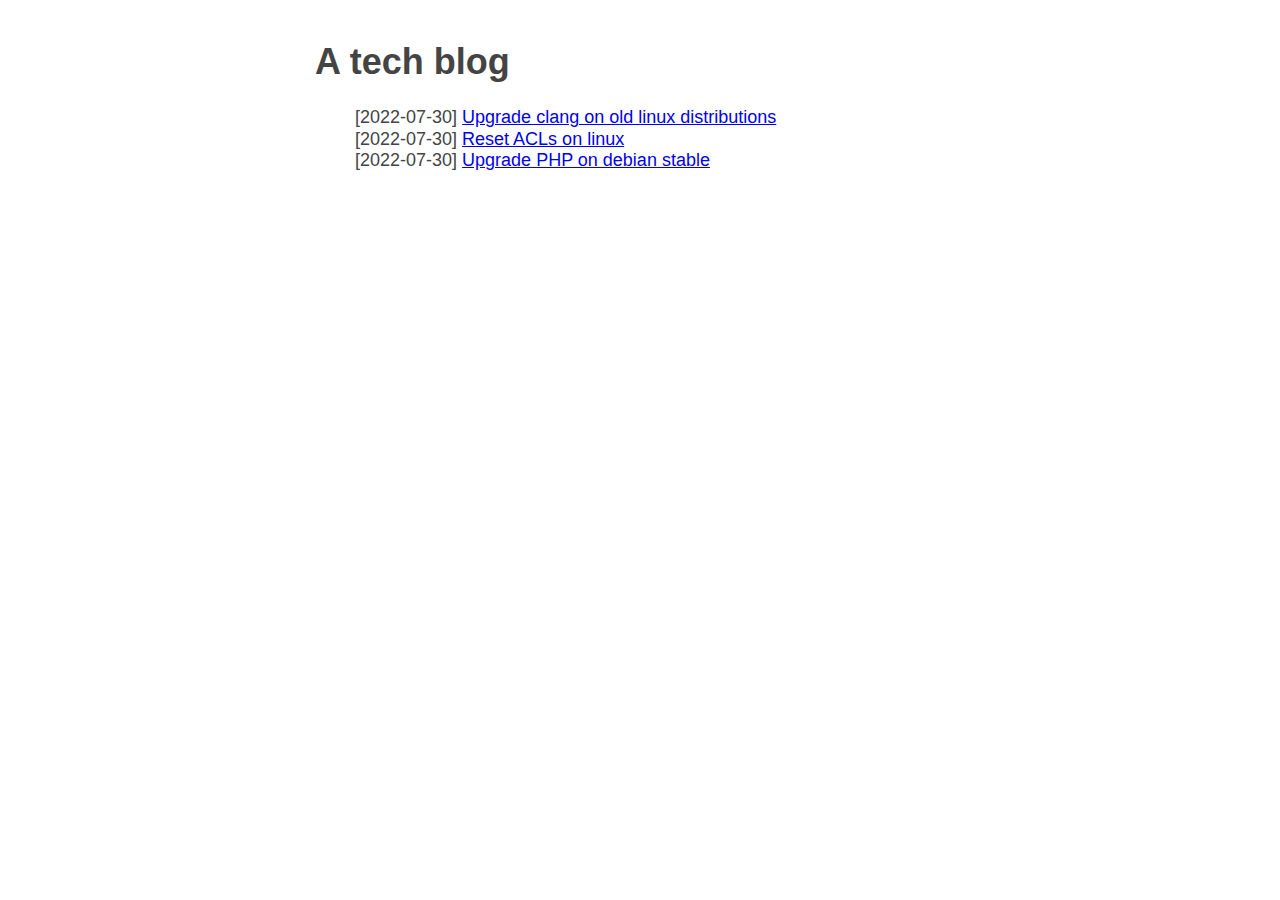
==== docs/index.html @ 2fc4c918 "Set output dir to /docs" ====
<!DOCTYPE html>
<html>
<head>
  <meta charset="utf-8">
  <meta name="viewport" content="width=device-width, initial-scale=1">
  <title>A tech blog</title>
  <link href="css/main.css" rel="stylesheet">
</head>
<body>
  <h1>A tech blog</h1>
  <p>
    <ul>
        <li>
          [2022-07-30] <a href="2022073001.html">Upgrade clang on old linux distributions</a>
        </li>
        <li>
          [2022-07-30] <a href="2022073002.html">Reset ACLs on linux</a>
        </li>
        <li>
          [2022-07-30] <a href="2022073003.html">Upgrade PHP on debian stable</a>
        </li>
    </ul>
  </p>
</body>
</html>
---- docs/css/main.css ----
body { 
    margin: 40px auto;
    max-width: 650px;
    line-height: 1.6;
    font-size: 18px;
    color: #444;
    padding: 0 10px;
    font-family: Helvetica, sans-serif;
}

h1,h2,h3 {
    line-height: 1.2;
}

ul {
    line-height: 1.2;
    list-style-type: none;
}

.navigation {
    font-size: 12px;
    color: #6E6E6E;
}

pre {
    padding: 10px 10px 10px 10px;
    background-color: rgb(123, 123, 123);
    color: #FFFFFF;
    overflow: auto;
    font-size: 12px;
}
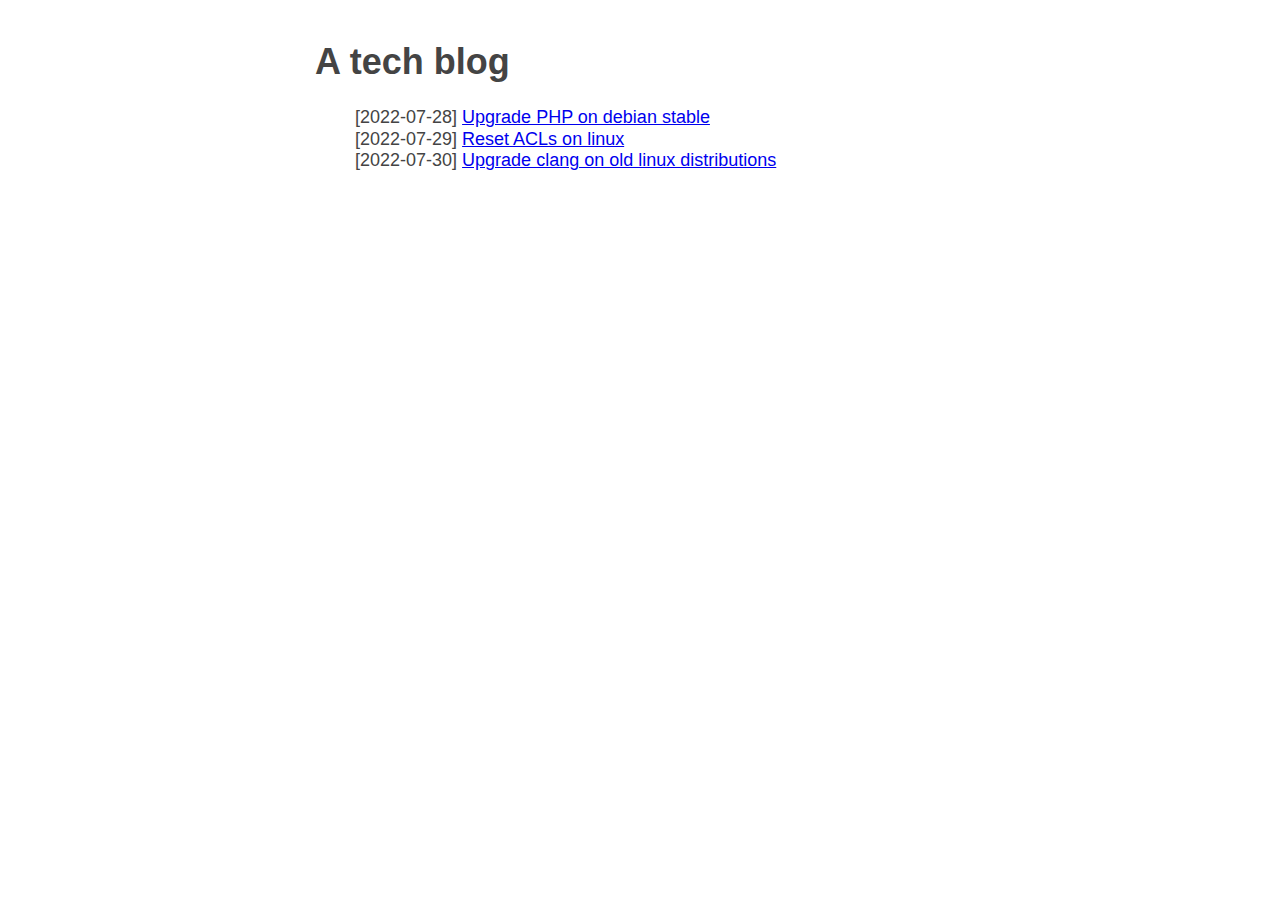
==== commit 8950d07c: "Fix articles dates" ====
--- a/docs/index.html
+++ b/docs/index.html
@@ -11,13 +11,13 @@
   <p>
     <ul>
         <li>
-          [2022-07-30] <a href="2022073001.html">Upgrade clang on old linux distributions</a>
+          [2022-07-28] <a href="20220728.html">Upgrade PHP on debian stable</a>
         </li>
         <li>
-          [2022-07-30] <a href="2022073002.html">Reset ACLs on linux</a>
+          [2022-07-29] <a href="20220729.html">Reset ACLs on linux</a>
         </li>
         <li>
-          [2022-07-30] <a href="2022073003.html">Upgrade PHP on debian stable</a>
+          [2022-07-30] <a href="20220730.html">Upgrade clang on old linux distributions</a>
         </li>
     </ul>
   </p>
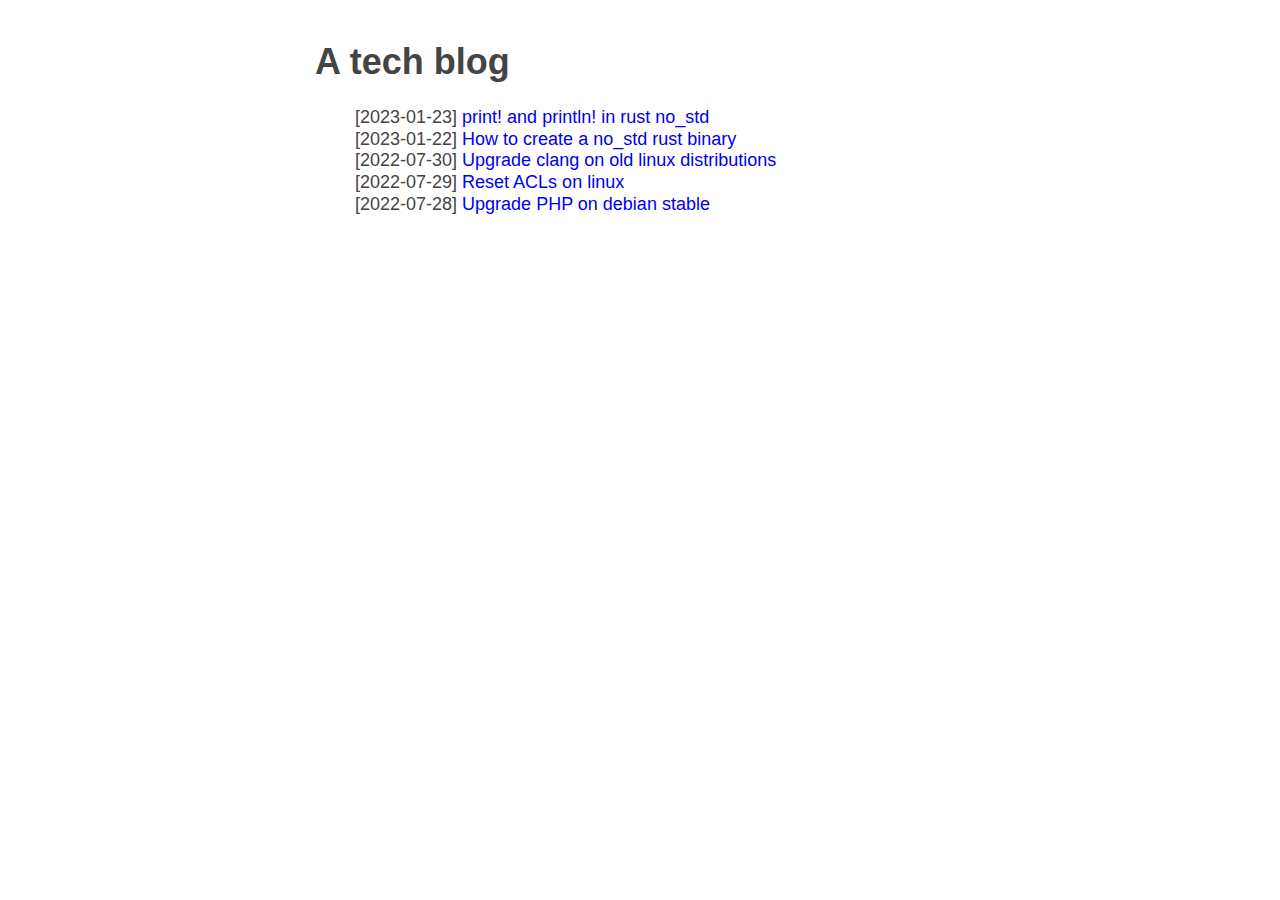
==== commit 80694c25: "Re-render" ====
--- a/docs/index.html
+++ b/docs/index.html
@@ -11,16 +11,29 @@
   <p>
     <ul>
         <li>
-          [2022-07-28] <a href="20220728.html">Upgrade PHP on debian stable</a>
+          [2023-01-23] <a href="20230123.html">print! and println! in rust no_std</a>
+        </li>
+        <li>
+          [2023-01-22] <a href="20230122.html">How to create a no_std rust binary</a>
+        </li>
+        <li>
+          [2022-07-30] <a href="20220730.html">Upgrade clang on old linux distributions</a>
         </li>
         <li>
           [2022-07-29] <a href="20220729.html">Reset ACLs on linux</a>
         </li>
         <li>
-          [2022-07-30] <a href="20220730.html">Upgrade clang on old linux distributions</a>
+          [2022-07-28] <a href="20220728.html">Upgrade PHP on debian stable</a>
         </li>
     </ul>
   </p>
-</body>
+
+  <!-- Matomo Image Tracker-->
+  <img referrerpolicy="no-referrer-when-downgrade" src="https://analytics.zorro.ovh/matomo.php?idsite=2&amp;rec=1" style="border:0" alt="" />
+  <!-- End Matomo -->
+
+</body>  
 </html>
 
+
+
--- a/docs/css/main.css
+++ b/docs/css/main.css
@@ -28,4 +28,22 @@
     color: #FFFFFF;
     overflow: auto;
     font-size: 12px;
+    border-radius: 8px;
 }
+
+a:link {
+    text-decoration: none;
+}
+
+a:visited {
+    text-decoration: none;
+}
+
+a:hover {
+    text-decoration: underline;
+}
+
+a:active {
+    text-decoration: underline;
+}
+
